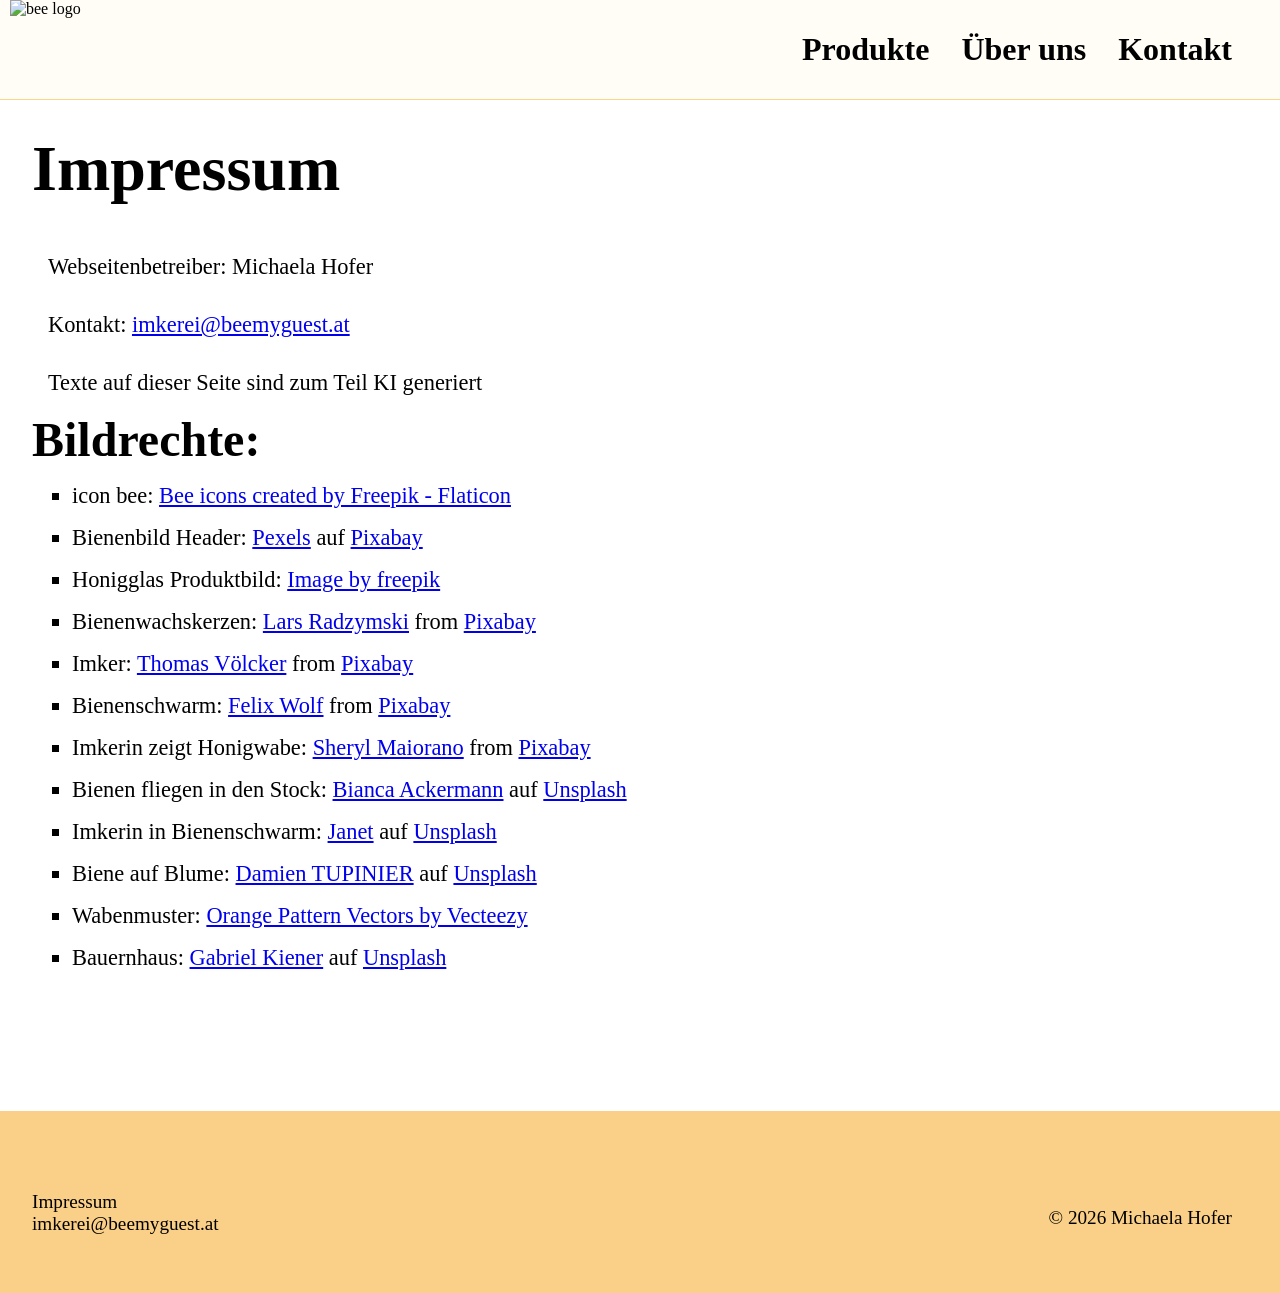
==== impressum.html @ 6b63d71c "website" ====
<!DOCTYPE html>
<html>
<head>
    <meta charset="UTF-8">
    <meta name="viewport" content="width=device-width, initial-scale=1.0">
    <title>Bee my guest</title>
    <link rel="stylesheet" href="theme.css">
</head>
<body>
<nav id="navigation">
    <div class="logo-cont"><img src="media/bee-logo_big.svg" alt="bee logo">
        <a href="index.html"></a>
    </div>
    <input type="checkbox" id="nav-toggle-control">
    <label for="nav-toggle-control">
        <span class="nav-btn"></span>
    </label>
    <ul id="nav-links">
        <li>
            <a href="index.html#products">Produkte</a>
        </li>
        <li>
            <a href="index.html#aboutUs">Über uns</a>
        </li>
        <li>
            <a href="index.html#contact">Kontakt</a>
        </li>
    </ul>
</nav>
<main>
    <div class="content">
        <h1 class="headline">Impressum</h1>
        <div class="site-info">
            <p>Webseitenbetreiber: Michaela Hofer</p>
            <p>Kontakt: <a href="mailto:imkerei@beemyguest.at">imkerei@beemyguest.at</a></p>
            <p>Texte auf dieser Seite sind zum Teil KI generiert</p>
        </div>
        <div class="attributions">
            <h2>Bildrechte:</h2>
            <ul>
                <li>icon bee: <a href="https://www.flaticon.com/free-icons/bee" title="bee icons">Bee icons created by Freepik - Flaticon</a></li>
                <li>Bienenbild Header: <a href="https://pixabay.com/de/users/pexels-2286921/?utm_source=link-attribution&utm_medium=referral&utm_campaign=image&utm_content=1867537">Pexels</a> auf <a href="https://pixabay.com/de//?utm_source=link-attribution&utm_medium=referral&utm_campaign=image&utm_content=1867537">Pixabay</a></li>
                <li>Honigglas Produktbild: <a href="https://www.freepik.com/free-photo/honey-jar-with-spoon_4289767.htm#fromView=search&page=1&position=38&uuid=d193b917-d192-40ac-b48c-09473dfa616d&query=honey+glas">Image by freepik</a> </li>
                <li>Bienenwachskerzen: <a href="https://pixabay.com/users/flachlandhiker-148199/?utm_source=link-attribution&utm_medium=referral&utm_campaign=image&utm_content=1037111">Lars Radzymski</a> from <a href="https://pixabay.com//?utm_source=link-attribution&utm_medium=referral&utm_campaign=image&utm_content=1037111">Pixabay</a></li>
                <li>Imker: <a href="https://pixabay.com/users/topp-digital-foto-6193893/?utm_source=link-attribution&utm_medium=referral&utm_campaign=image&utm_content=2650663">Thomas Völcker</a> from <a href="https://pixabay.com//?utm_source=link-attribution&utm_medium=referral&utm_campaign=image&utm_content=2650663">Pixabay</a></li>
                <li>Bienenschwarm: <a href="https://pixabay.com/users/felix_w-6547745/?utm_source=link-attribution&utm_medium=referral&utm_campaign=image&utm_content=4310603">Felix Wolf</a> from <a href="https://pixabay.com//?utm_source=link-attribution&utm_medium=referral&utm_campaign=image&utm_content=4310603">Pixabay</a></li>
                <li>Imkerin zeigt Honigwabe: <a href="https://pixabay.com/users/mommyhen42-33663/?utm_source=link-attribution&utm_medium=referral&utm_campaign=image&utm_content=109000">Sheryl Maiorano</a> from <a href="https://pixabay.com//?utm_source=link-attribution&utm_medium=referral&utm_campaign=image&utm_content=109000">Pixabay</a></li>
                <li>Bienen fliegen in den Stock: <a href="https://unsplash.com/de/@biancablah?utm_source=unsplash&utm_medium=referral&utm_content=creditCopyText">Bianca Ackermann</a> auf <a href="https://unsplash.com/de/fotos/braune-und-schwarze-biene-auf-braunem-holzbrett-nsPPKwXxG8s?utm_source=unsplash&utm_medium=referral&utm_content=creditCopyText">Unsplash</a></li>
                <li>Imkerin in Bienenschwarm: <a href="https://unsplash.com/de/@janetab?utm_source=unsplash&utm_medium=referral&utm_content=creditCopyText">Janet</a> auf <a href="https://unsplash.com/de/fotos/mann-in-weiss-blauer-hose-und-weissem-hemd-tagsuber-auf-braunem-holztisch-stehend-gmq5T3SJ2fI?utm_source=unsplash&utm_medium=referral&utm_content=creditCopyText">Unsplash</a></li>
                <li>Biene auf Blume: <a href="https://unsplash.com/de/@tup_s?utm_source=unsplash&utm_medium=referral&utm_content=creditCopyText">Damien TUPINIER</a> auf <a href="https://unsplash.com/de/fotos/schwarze-und-braune-biene-auf-weisser-blume-Nwgsc35pmwc?utm_source=unsplash&utm_medium=referral&utm_content=creditCopyText">Unsplash</a></li>
                <li>Wabenmuster: <a href="https://www.vecteezy.com/free-vector/orange-pattern">Orange Pattern Vectors by Vecteezy</a></li>
                <li>Bauernhaus: <a href="https://unsplash.com/de/@kreativo?utm_source=unsplash&utm_medium=referral&utm_content=creditCopyText">Gabriel Kiener</a> auf <a href="https://unsplash.com/de/fotos/weisses-und-braunes-haus-in-der-nahe-von-braunem-grasfeld-und-berg-tagsuber-fiyUr6iKa8Q?utm_source=unsplash&utm_medium=referral&utm_content=creditCopyText">Unsplash</a></li>
            </ul>
        </div>
    </div>

</main>

<footer>
    <div class="links">
        <a href="impressum.html">Impressum</a>
        <br>
        <a href="mailto:imkerei@beemyguest.at">imkerei@beemyguest.at</a>
    </div>
    <div class="copyright">
        <p>&#169; 2026 Michaela Hofer</p>
    </div>
</footer>
</body>
</html>
---- theme.css ----
*,
*::before,
*::after {
    box-sizing: border-box;
    margin: 0;
    font-family: "Calibri", "sans-serif";
}

h1,
h2,
h3 {
    font-family: "Bradley Hand ITC", "sans-serif";
    font-weight: bold;
}
p {
    padding: 1rem;
}

header {
    width: 100%;
}

/*navigation of the page, including the logo, links to the anchors and nav-bar-toggle for mobile phones*/
nav {
    display: flex;
    justify-content: space-between;
    height: 100px;
    width: 100vw;
    position: fixed;
    top: 0;
    left: 0;
    z-index: 100;
    border-bottom: #f8b539 solid 1px;
    background: #ffffff url("/media/vecteezy_orange-and-white-seamless-honeycomb-pattern_17392250.jpg") repeat 30% 22%;
    background-size: 550px;
}

nav::before {
    content: "";
    display: block;
    background-color: rgba(255, 251, 232, 0.9);
    opacity: .5;
    position: absolute;
    height: 100px;
    width: 100%;
    z-index: -1;
}

.logo-cont {
    position: relative;
    left: 10px;
    width: 100px;
}
.logo-cont a {
    display: block;
    width: 100px;
    height: 100px;
    top: 0;
    left: 0;
    position: absolute;
}

#nav-links {
    display: none;
}

#navigation input{
    display: none;
}

#navigation label {
    display: block;
    height: 50px;
    width: 50px;
    margin: auto 1em;
    z-index: 100;
}

#navigation label:hover {
    cursor: pointer;
}

.nav-btn {
    display: block;
    position: relative;
    width: 40px;
    height: 2px;
    margin: 2rem auto;
    background-color: black;
    opacity: 1;
    transition: background-color 300ms linear;
}

.nav-btn::before,
.nav-btn::after {
    content: "";
    display: block;
    position: absolute;
    background-color: black;
    height: 2px;
    width: 40px;
    opacity: 1;
    transition: transform 300ms linear ;
}
.nav-btn::before {
    transform: translateY(15px);
}
.nav-btn::after {
    transform: translateY(-15px);
}

#nav-toggle-control:checked ~ #nav-links {
    display: block;
    position: absolute;
    height: 100vh;
    top: 100px;
    left: 0;
    right: 0;
    bottom: 0;
    background-color: rgba(255, 251, 232, 0.9);
    backdrop-filter: blur(2px);
}

#nav-toggle-control:checked ~ label .nav-btn {
    background-color: rgba(0, 0, 0, 0);
}

#nav-toggle-control:checked ~ label .nav-btn::before {
    transform: rotate(45deg);
}
#nav-toggle-control:checked ~ label .nav-btn::after {
    transform: rotate(-45deg);
}

/*styling of the list elements that make the navigation*/
#nav-links {
    padding: 2rem 0 0;
    list-style-type: none;
    border-top: 1px solid black;
}
#nav-links a {
    color: black;
    font-size: 2rem;
    text-decoration: none;
    font-family: "Bradley Hand ITC", "sans-serif";
    font-weight: bold;
    display: block;
    text-align: center;
    margin: 1rem;
    transition: opacity 200ms linear;
}

#nav-links a:hover {
    color: black;
    opacity: .6;
}

/*if the screen is wider than 600px, switch to desktop version of menu */
@media (min-width: 800px) {
        #nav-links {
        /*display: block;*/
        display: flex;
        margin: auto 0;
        padding: 0 2rem 0 0;
        border-top: none;
    }
    #navigation label {
        display: none;
    }
}

/*styles that apply to or appear on the whole page*/
main {
    transform: translateY(100px);
}

section {
    padding-top: 3rem;
}

section > h2 {
    position: relative;
    font-size: 3rem;
    text-align: center;
    padding: 2rem 0 1rem;
}

section span {
    text-align: center;
}

section > p {
    max-width: 500px;
    font-size: 1.3rem;
    margin: 0 auto;
}

.headline-extra {
    font-family: "Bradley Hand ITC", "Brush Script MT", "sans-serif";
    font-size: 3rem;
    position: absolute;
    color: #c9c9c9;
    opacity: .4;
    z-index: -1;
    transform: translate(-50%, -20px);
}

@media (min-width: 800px) {
    .headline-extra {
        font-size: 3rem;
    }
}

/*styling the header*/
header {
    position: relative;
    height: calc(100vh - 100px);
}

header > img {
    height: calc(100vh - 100px);
    position: absolute;
    object-fit: cover;
    max-width: 100vw;
}

header h1 {
    position: absolute;
    top: calc(50% - 100px);
    left: 50%;
    transform: translateX(-50%);
    color: #fff9f8;
    z-index: 10;
    backdrop-filter: blur(3px);
    text-align: center;
    font-size: 3rem;
    font-weight: normal;
    /*font-family: "Brush Script MT", "sans-serif";*/
    padding: 1rem 2rem;
    width: 80%;
}
header span {
    font-size: 3rem;
    font-weight: 900;
}

@media (min-width: 800px) {
    header > img {
        width: 100%;
    }

    header h1 {
        top: calc(10% + 100px );
        width: auto;
        font-size: 6rem;
        padding: 1rem 2rem 3rem;
    }
    header span {
        font-size: 8rem;
    }
}


/*product section styles*/
.product-cont {
    display: flex;
    flex-direction: column;
    overflow: hidden;
}

#products .img-cont {
}

.product {
    position: relative;
    margin: 1rem auto;
    max-width: 350px;
    text-align: center;
}

@media (min-width: 800px) {
    .product {
        margin: 3rem;
    }
}

.product > h3 {
    font-size: 3rem;
    font-weight: bold;
}

.product > p {
    font-size: 1.3rem;
    padding: 0;
    margin: 1rem 0;
}


#products img {
    object-fit: cover;
    width: 250px;
    height: 250px;
}

@media (min-width: 800px) {
    .product-cont {
        flex-direction: row;
        flex-wrap: wrap;
        justify-content: center;
    }
}


/*about us with gallery*/
#aboutUs p {
    max-width: 650px;
}

@media (min-width: 1000px) {
    #aboutUs p {
        max-width: 1000px;
    }
}


.gallery {
    display: flex;
    flex-wrap: wrap;
    justify-content: center;
}

.gallery-img {
    max-width: 300px;
    max-height: 300px;
    overflow: hidden;
    margin: 3rem 1rem 0;
}

@media (min-width: 800px) {
    .gallery-img {
        max-width: 450px;
        max-height: 450px;
        margin: 1.5rem;
    }
}

.gallery-img > img {
    width: 300px;
    height: 300px;
    object-fit: cover;
}

/*Contact section*/
#contact {
    padding-bottom: 5rem ;
}

#contact p {
    font-size: 1.7rem;
    padding-bottom: 1rem;
    text-align: center;
}

#contact h2 {
    padding-top: 6rem;
}

.contact-cont {
    display: flex;
    flex-direction: column;
    justify-content: center;
    max-height: 600px;
    margin: 2rem 1rem 10rem;
}

#contact .img-cont {
    overflow: hidden;
    order: 2;
    margin: 0 auto;
}

#contact img {
    object-fit: contain;
    max-height: 300px;
}

@media (min-width: 800px){
    .contact-cont {
        flex-direction: row;
    }

    #contact p {
        text-align: right;
    }

    #contact .img-cont {
        margin: 0;
    }
}

@media (min-width: 1000px) {
    #contact img {
        max-height: 400px;
    }
}


/*footer*/
footer {  
    padding: 5rem 0 3rem;
    margin-top: 15rem;
    background-color: #facf87;
    border-top: #f8b539;
    display: flex;
    justify-content: space-between;
    font-size: 1.2rem;
}

footer > div {
    padding: 0 2rem;
}

.links a {
    color: black;
    text-decoration: none;
}

.copyright {
    order: 2;
}

/**/
/*Impressum*/
/**/
.content {
    padding: 0 2rem;
    margin: 0 auto;
}

.site-info > p,
.attributions > p {
    font-size: 1.4rem;
}

.headline {
    font-size: 4rem;
    padding-top: 2rem;
    padding-bottom: 2rem;
}

.attributions h2 {
    font-size: 3rem;
}
 .attributions li {
     list-style-type: square;
     padding-top: 1rem;
     font-size: 1.4rem;
 }
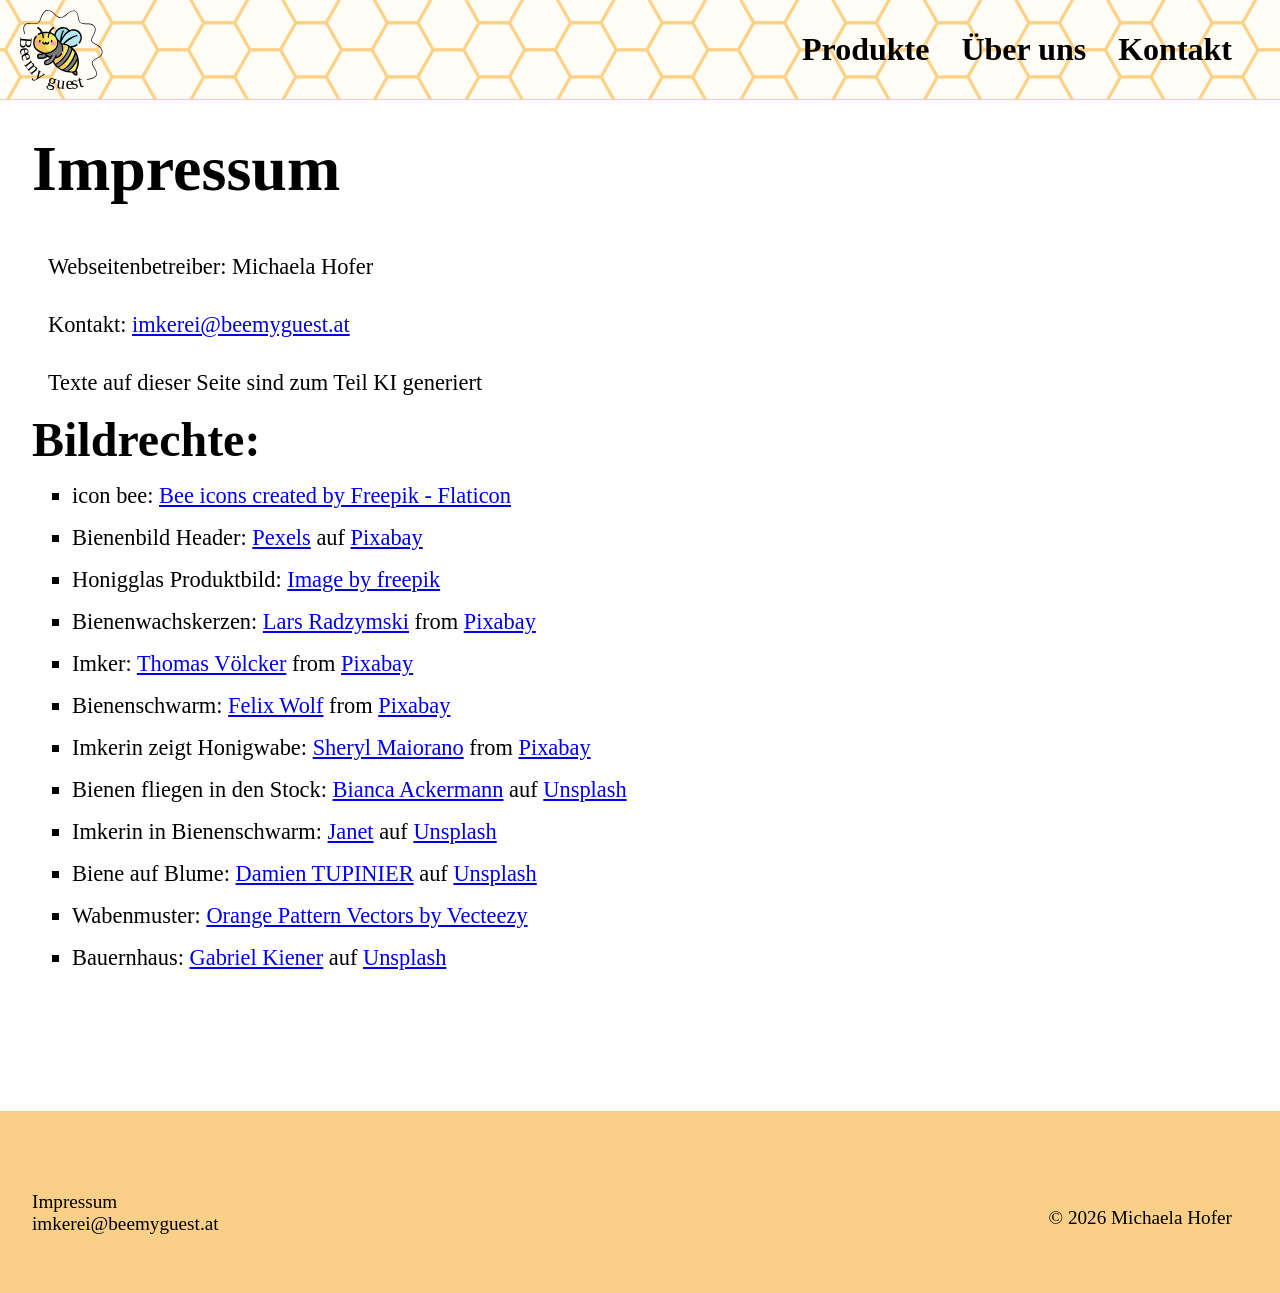
==== commit 04d2a0bf: "Barrierefreiheit verbessert" ====
--- a/impressum.html
+++ b/impressum.html
@@ -1,5 +1,5 @@
 <!DOCTYPE html>
-<html>
+<html lang="de">
 <head>
     <meta charset="UTF-8">
     <meta name="viewport" content="width=device-width, initial-scale=1.0">
@@ -8,12 +8,13 @@
 </head>
 <body>
 <nav id="navigation">
-    <div class="logo-cont"><img src="media/bee-logo_big.svg" alt="bee logo">
-        <a href="index.html"></a>
+    <div class="logo-cont">
+        <img src="media/bee-logo_big.svg" alt="Logo Bee my guest - Imkereibetrieb">
+        <a href="index.html"><span class="hidden-for-user">zurück zur Startseite</span></a>
     </div>
-    <input type="checkbox" id="nav-toggle-control">
+    <input type="checkbox" id="nav-toggle-control" value="öffne die Navigation">
     <label for="nav-toggle-control">
-        <span class="nav-btn"></span>
+        <span class="nav-btn"></span><span class="hidden-for-user">öffne die Navigation</span>
     </label>
     <ul id="nav-links">
         <li>
--- a/theme.css
+++ b/theme.css
@@ -18,6 +18,13 @@
 
 header {
     width: 100%;
+}
+
+/*hidden elements: important for screenreaders, but not visible to see*/
+.hidden-for-user {
+    position: absolute;
+    z-index: 0;
+    opacity: 0;
 }
 
 /*navigation of the page, including the logo, links to the anchors and nav-bar-toggle for mobile phones*/
@@ -65,7 +72,9 @@
 }
 
 #navigation input{
-    display: none;
+    opacity: 0;
+    position: absolute;
+    z-index: 0;
 }
 
 #navigation label {
@@ -150,13 +159,14 @@
     transition: opacity 200ms linear;
 }
 
-#nav-links a:hover {
+#nav-links a:hover,
+footer a:hover {
     color: black;
     opacity: .6;
 }
 
 /*if the screen is wider than 600px, switch to desktop version of menu */
-@media (min-width: 800px) {
+@media (min-width: 900px) {
         #nav-links {
         /*display: block;*/
         display: flex;
@@ -195,22 +205,6 @@
     margin: 0 auto;
 }
 
-.headline-extra {
-    font-family: "Bradley Hand ITC", "Brush Script MT", "sans-serif";
-    font-size: 3rem;
-    position: absolute;
-    color: #c9c9c9;
-    opacity: .4;
-    z-index: -1;
-    transform: translate(-50%, -20px);
-}
-
-@media (min-width: 800px) {
-    .headline-extra {
-        font-size: 3rem;
-    }
-}
-
 /*styling the header*/
 header {
     position: relative;
@@ -221,7 +215,7 @@
     height: calc(100vh - 100px);
     position: absolute;
     object-fit: cover;
-    max-width: 100vw;
+    width: 100vw;
 }
 
 header h1 {
@@ -229,22 +223,21 @@
     top: calc(50% - 100px);
     left: 50%;
     transform: translateX(-50%);
-    color: #fff9f8;
+    color: #fff;
     z-index: 10;
     backdrop-filter: blur(3px);
     text-align: center;
     font-size: 3rem;
-    font-weight: normal;
-    /*font-family: "Brush Script MT", "sans-serif";*/
+    font-weight: bold;
     padding: 1rem 2rem;
     width: 80%;
+    background-color: #00000030;
 }
 header span {
     font-size: 3rem;
-    font-weight: 900;
-}
-
-@media (min-width: 800px) {
+}
+
+@media (min-width: 900px) {
     header > img {
         width: 100%;
     }
@@ -253,10 +246,10 @@
         top: calc(10% + 100px );
         width: auto;
         font-size: 6rem;
-        padding: 1rem 2rem 3rem;
+        padding: 1rem 1rem 3rem;
     }
     header span {
-        font-size: 8rem;
+        font-size: 6rem;
     }
 }
 
@@ -278,15 +271,16 @@
     text-align: center;
 }
 
-@media (min-width: 800px) {
+@media (min-width: 900px) {
     .product {
         margin: 3rem;
     }
 }
 
 .product > h3 {
-    font-size: 3rem;
+    font-size: 2.5rem;
     font-weight: bold;
+    margin-top: 1rem;
 }
 
 .product > p {
@@ -302,7 +296,7 @@
     height: 250px;
 }
 
-@media (min-width: 800px) {
+@media (min-width: 900px) {
     .product-cont {
         flex-direction: row;
         flex-wrap: wrap;
@@ -336,7 +330,7 @@
     margin: 3rem 1rem 0;
 }
 
-@media (min-width: 800px) {
+@media (min-width: 900px) {
     .gallery-img {
         max-width: 450px;
         max-height: 450px;
@@ -384,7 +378,7 @@
     max-height: 300px;
 }
 
-@media (min-width: 800px){
+@media (min-width: 900px){
     .contact-cont {
         flex-direction: row;
     }
@@ -423,6 +417,7 @@
 .links a {
     color: black;
     text-decoration: none;
+    transition: opacity 200ms linear;
 }
 
 .copyright {
